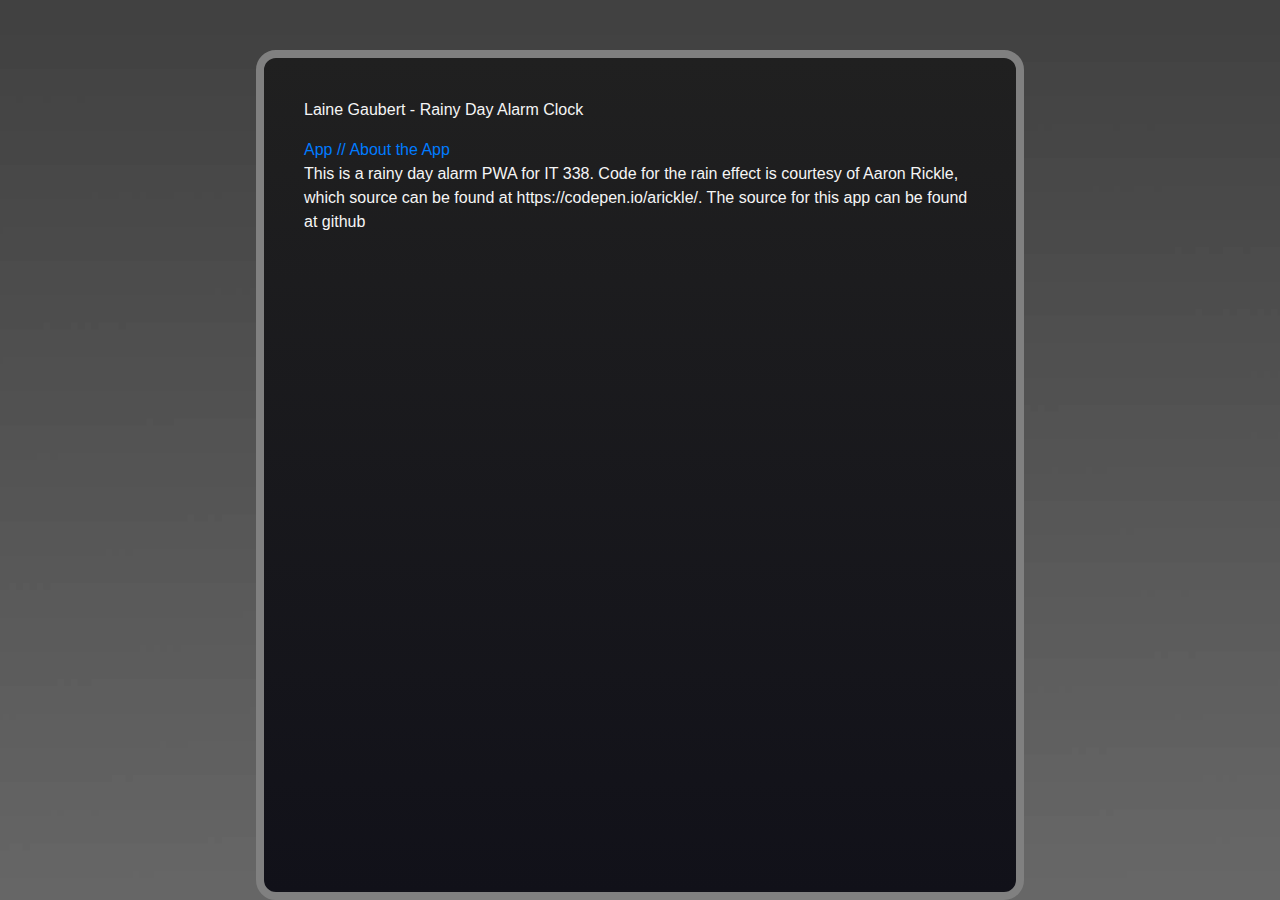
==== about.html @ 60823180 "Add files via upload" ====
<!DOCTYPE html>
<html lang='en'>
	<head>
		<title>About App</title>
		<meta charset='UFT-8' name='viewport' content='width=device-width, initial=scale=1.0' >
		<link rel="stylesheet" href="https://fonts.googleapis.com/icon?family=Material+Icons">
    <link rel="stylesheet" href="https://maxcdn.bootstrapcdn.com/bootstrap/4.0.0/css/bootstrap.min.css" integrity="sha384-Gn5384xqQ1aoWXA+058RXPxPg6fy4IWvTNh0E263XmFcJlSAwiGgFAW/dAiS6JXm" crossorigin="anonymous">
    <link rel="stylesheet" href="./styles.css">
    <link rel="manifest" href="./manifest.json">
  </head>
  
   <div class="title">
    <p>Laine Gaubert - Rainy Day Alarm Clock</p>
  </div>
  
  <div class="header">
  <header>
  <a href="/">App // </a> 
  <a href="/about.html">About the App</a>
  </header>
  </div>
  
  <body>
<div class="desc">
    
    <p>
      This is a rainy day alarm PWA for IT 338. Code for the rain effect is courtesy of Aaron Rickle, which source can be found at https://codepen.io/arickle/. The source for this app can be found at github
    </p>
  </div>

		<script type='text/javascript' src='app.js'></script>
	
  


  </body>
</html>
---- styles.css ----
* {
	box-sizing: border-box;
}

html {
    padding-top:50px;
    background: url(images/misc/grad.jpg) no-repeat center center fixed; 
    -webkit-background-size: cover;
    -moz-background-size: cover;
     -o-background-size: cover;
    background-size: cover;
}



body {
    border: 8px solid grey;
    border-radius: 20px;
    padding: 40px;
    width: 60%;
    height: 400px;
    margin: 0 auto;
    background: 'black';
}

#clock {
    height:120px;
    font-size: 40px;
    font-family: arial;
    font-weight: bold;
    display: flex;
    justify-content: center;
    align-items: center;
}

h2 {
	text-align:center;
  color: whitesmoke;

}

.title {
  color: whitesmoke;
  align-items: center;
}

.desc {
  color: whitesmoke;
  
}

#alarm-container {
	  text-align:center;
    font-family: Baskerville;
    color: whitesmoke;
    font-size: 0.6em;
    padding: 0.7em;
}

label {
	display:inline-block;
}

.timeofday {
    background-color: #eee;
}

.bigger {
    font-weight:bold;
    font-size: 18px;
}

#sounds {
    text-align: center;
    padding-top: 20px;
}

#setButton {
    float:left;
    position: absolute;
    background-color:lightgreen;
    margin-top:10px;
    z-index: 3;
}
#clearButton {
    float:right;
    background-color:red;
    margin-top:10px;
    z-index: 3;
    position: absolute;

}





/* Change the background color on mouse-over */
.header a:hover {
  background-color: #ddd;
  color: black;
}

html {
  height: 100%;
}

body {
  height: 100%;
  overflow: hidden;
  background: linear-gradient(to bottom, #202020, #111119);
}

.rain {
  position: absolute;
  left: 0;
  width: 100%;
  height: 100%;
  z-index: 2;
}

.rain.back-row {
  display: none;
  z-index: 1;
  bottom: 60px;
  opacity: 0.5;
}

body.back-row-toggle .rain.back-row {
  display: block;
}

.drop {
  position: absolute;
  bottom: 100%;
  width: 15px;
  height: 120px;
  pointer-events: none;
  animation: drop 0.5s linear infinite;
}

@keyframes drop {
  0% {
    transform: translateY(0vh);
  }
  75% {
    transform: translateY(90vh);
  }
  100% {
    transform: translateY(90vh);
  }
}

.stem {
  width: 1px;
  height: 60%;
  margin-center: 7px;
  background: linear-gradient(to bottom, rgba(255, 255, 255, 0), rgba(255, 255, 255, 0.25));
  animation: stem 0.5s linear infinite;
}

@keyframes stem {
  0% {
    opacity: 1;
  }
  65% {
    opacity: 1;
  }
  75% {
    opacity: 0;
  }
  100% {
    opacity: 0;
  }
}

.splat {
  width: 15px;
  height: 10px;
  border-top: 2px dotted rgba(255, 255, 255, 0.5);
  border-radius: 50%;
  opacity: 1;
  transform: scale(0);
  animation: splat 0.5s linear infinite;
  display: none;
}

body.splat-toggle .splat {
  display: block;
}

@keyframes splat {
  0% {
    opacity: 1;
    transform: scale(0);
  }
  80% {
    opacity: 1;
    transform: scale(0);
  }
  90% {
    opacity: 0.5;
    transform: scale(1);
  }
  100% {
    opacity: 0;
    transform: scale(1.5);
  }
}

.toggles {
  position: absolute;
  top: 0;
  left: 0;
  z-index: 3;
}

.toggle {
  position: absolute;
  left: 20px;
  width: 50px;
  height: 50px;
  line-height: 51px;
  box-sizing: border-box;
  text-align: center;
  font-family: sans-serif;
  font-size: 10px;
  font-weight: bold;
  background-color: rgba(255, 255, 255, 0.2);
  color: rgba(0, 0, 0, 0.5);
  border-radius: 50%;
  cursor: pointer;
  transition: background-color 0.3s;
}

.toggle:hover {
  background-color: rgba(255, 255, 255, 0.25);
}

.toggle:active {
  background-color: rgba(255, 255, 255, 0.3);
}

.toggle.active {
  background-color: rgba(255, 255, 255, 0.4);
}

.splat-toggle {
  top: 20px;
}

.back-row-toggle {
  top: 90px;
  line-height: 12px;
  padding-top: 14px;
}

.single-toggle {
  top: 160px;
}

body.single-toggle .drop {
  display: none;
}

body.single-toggle .drop:nth-child(10) {
  display: block;
}
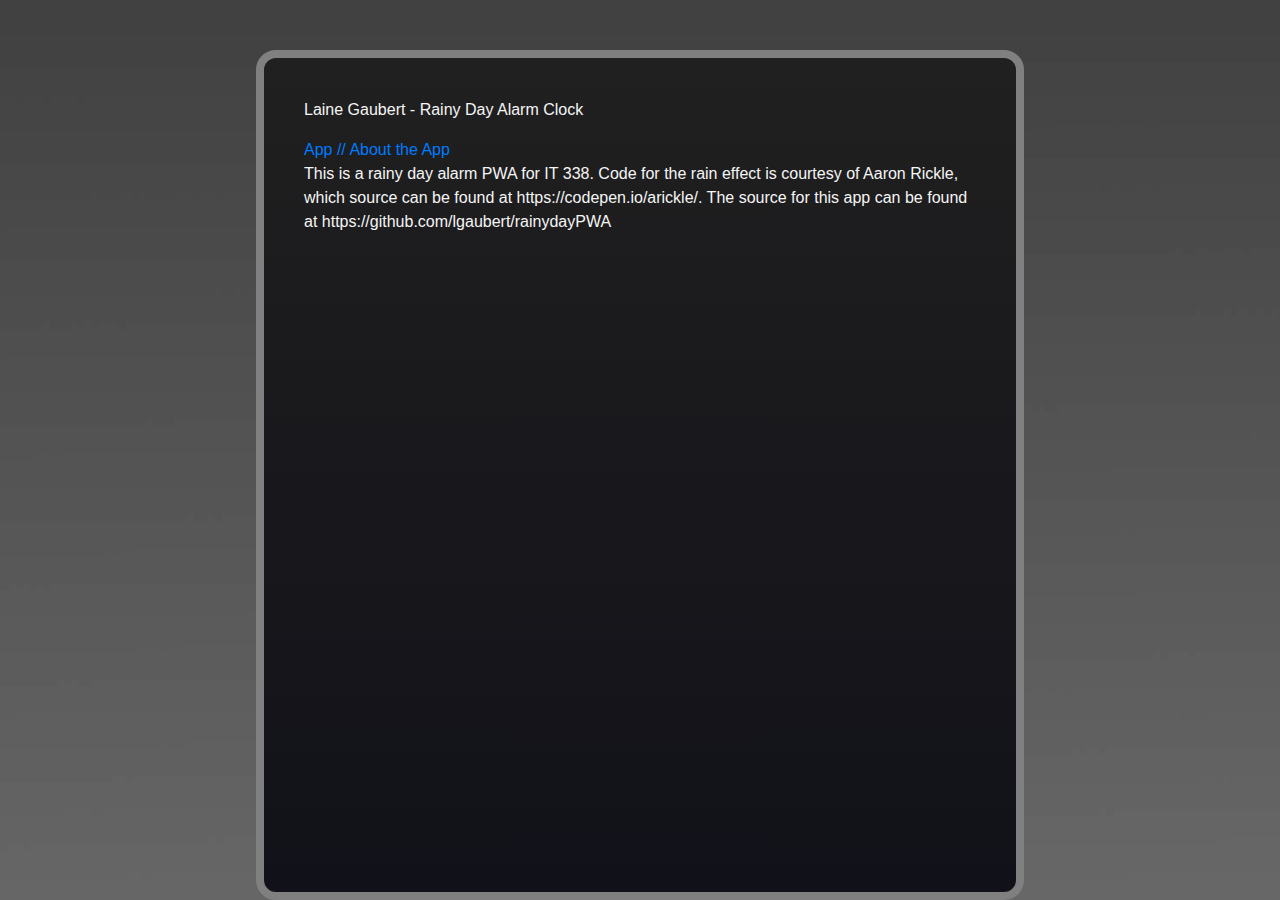
==== commit 5f3a0b44: "Update about.html" ====
--- a/about.html
+++ b/about.html
@@ -15,8 +15,8 @@
   
   <div class="header">
   <header>
-  <a href="/">App // </a> 
-  <a href="/about.html">About the App</a>
+  <a href="https://lgaubert.github.io/rainydayPWA/">App // </a> 
+  <a href="https://lgaubert.github.io/rainydayPWA/about.html">About the App</a>
   </header>
   </div>
   
@@ -24,7 +24,7 @@
 <div class="desc">
     
     <p>
-      This is a rainy day alarm PWA for IT 338. Code for the rain effect is courtesy of Aaron Rickle, which source can be found at https://codepen.io/arickle/. The source for this app can be found at github
+      This is a rainy day alarm PWA for IT 338. Code for the rain effect is courtesy of Aaron Rickle, which source can be found at https://codepen.io/arickle/. The source for this app can be found at https://github.com/lgaubert/rainydayPWA
     </p>
   </div>
 
@@ -34,4 +34,4 @@
 
 
   </body>
-</html>+</html>
